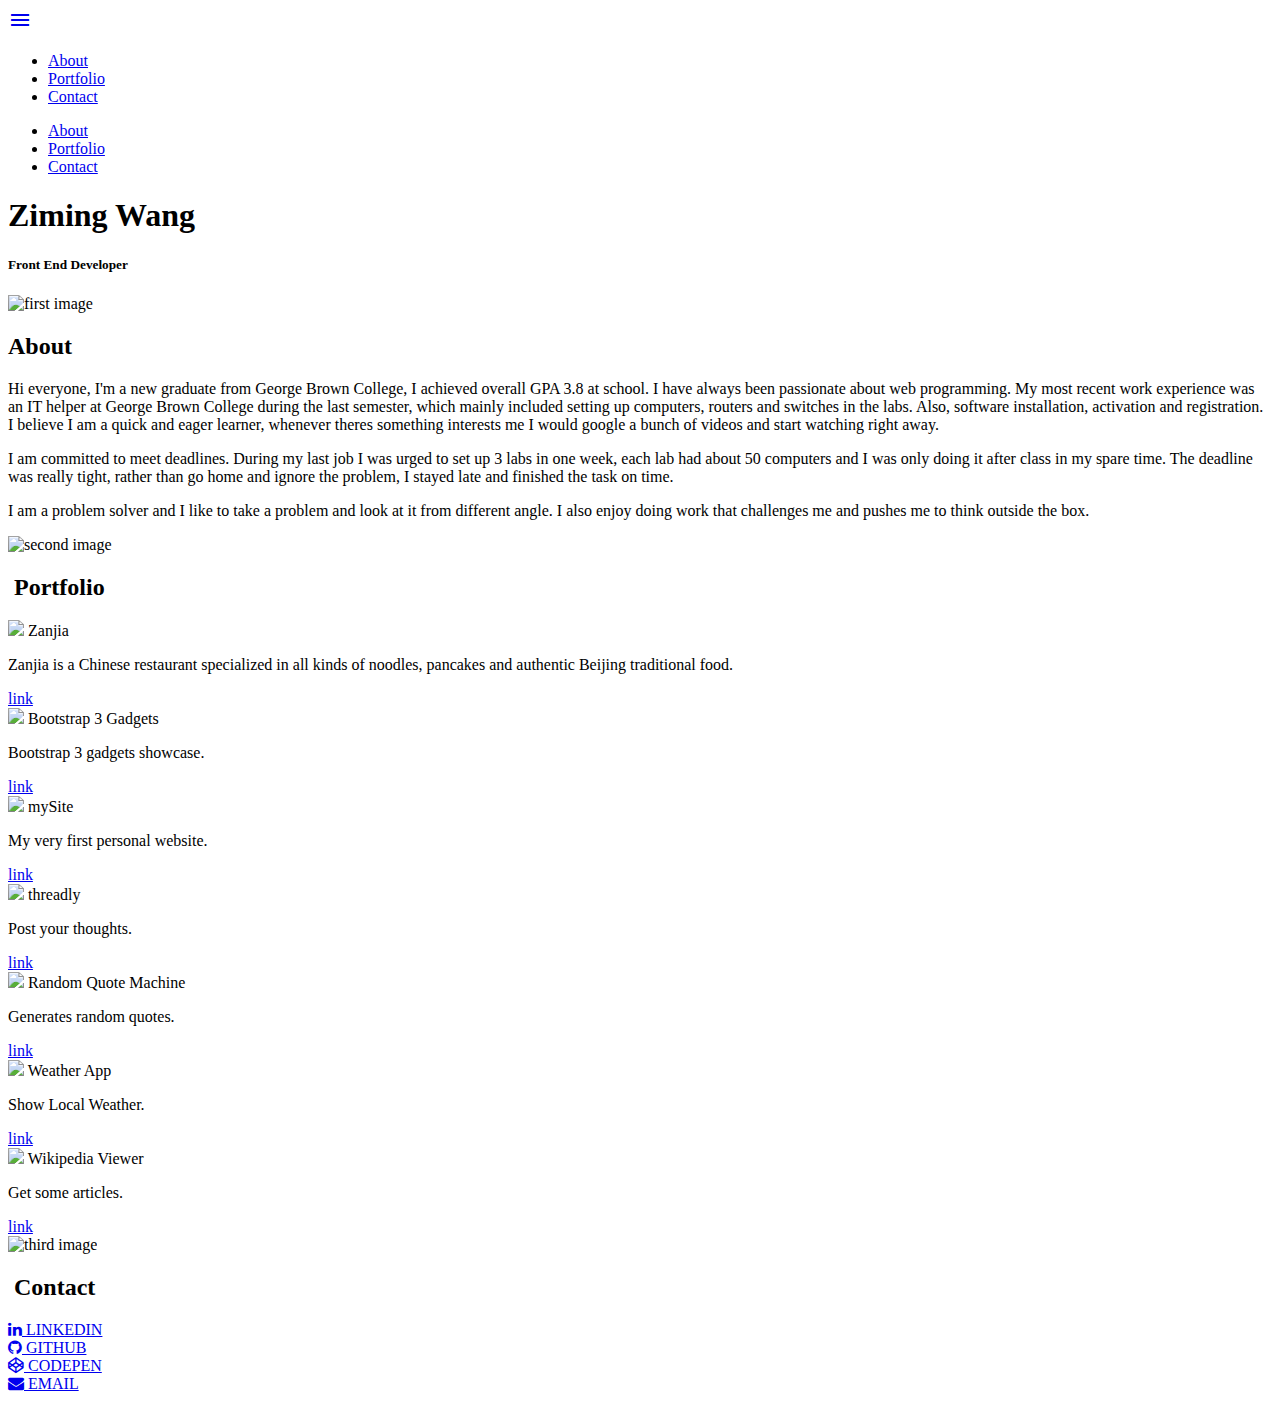
==== index.html @ acb9700b "Update index.html" ====
<!DOCTYPE html>
<html>
    <head>
        <title>Ziming Wang - Front End Developer</title>
        <link rel="stylesheet" href="https://maxcdn.bootstrapcdn.com/font-awesome/4.6.3/css/font-awesome.min.css">
        <link href="http://fonts.googleapis.com/icon?family=Material+Icons" rel="stylesheet">
        <link rel="stylesheet" href="https://cdnjs.cloudflare.com/ajax/libs/materialize/0.97.6/css/materialize.min.css">
        <link rel="stylesheet" href="/asset/css/styles.css">
        <meta name="viewport" content="width=device-width, initial-scale=1.0" />
    </head>

    <body>
        <div class="navbar-fixed">
            <nav>
                <div class="nav-wrapper teal lighten-2">
                    <a href="#" data-activates="mobile-demo" class="button-collapse"><i class="material-icons">menu</i></a>
                    <ul class="left hide-on-med-and-down" id="navbar">
                        <li><a href="#about">About</a></li>
                        <li><a href="#portfolio">Portfolio</a></li>
                        <li><a href="#contact">Contact</a></li>
                    </ul>
                    <ul class="side-nav section table-of-contents" id="mobile-demo">
                        <li><a href="#about">About</a></li>
                        <li><a href="#portfolio">Portfolio</a></li>
                        <li><a href="#contact">Contact</a></li>
                    </ul>
                </div>
            </nav>
        </div>
        
        <div class="parallax-container">
            <div class="container index-banner center white-text">
                    <h1>Ziming Wang</h1>
                    <h5>Front End Developer</h5>
            </div>
            <div class="parallax">
                <img src="http://res.cloudinary.com/zimingwang/image/upload/v1463938419/negativespace-141-web_a4q9nc.jpg" alt="first image">
            </div>
        </div>
            
        <div class="container section scrollspy"id="about">
            <h2>About</h2>
            <p>Hi everyone, I'm a new graduate from George Brown College, I achieved overall GPA 3.8 at school. I have always been passionate about web programming. My most recent work experience was an IT helper at George Brown College during the last semester, which mainly included setting up computers, routers and switches in the labs. Also, software installation, activation and registration. I believe I am a quick and eager learner, whenever theres something interests me I would google a bunch of videos and start watching right away.</p>
            <p>I am committed to meet deadlines. During my last job I was urged to set up 3 labs in one week, each lab had about 50 computers and I was only doing it after class in my spare time. The deadline was really tight, rather than go home and ignore the problem, I stayed late and finished the task on time.</p>
            <p>I am a problem solver and I like to take a problem and look at it from different angle. I also enjoy doing work that challenges me and pushes me to think outside the box.</p>
        </div>
        
        <div class="parallax-container">
            <div class="parallax">
                <img src="http://res.cloudinary.com/zimingwang/image/upload/v1463938196/CWYK8CLC61-web_n023lx.jpg" alt="second image">
            </div>
        </div>
        
        <div class="row container section scrollspy" id="portfolio">
            <h2>&nbsp;Portfolio</h2>
            <div class="col s12 m4">
                <div class="card">
                    <div class="card-image">
                        <img src="http://res.cloudinary.com/zimingwang/image/upload/v1463869784/img5_cnarcc.jpg">
                        <span class="card-title">Zanjia</span>
                    </div>
                    <div class="card-content">
                        <p>Zanjia is a Chinese restaurant specialized in all kinds of noodles, pancakes and authentic Beijing traditional food.</p>
                    </div>
                    <div class="card-action">
                        <a href="http://zanjia.zimingwang.com/" target="_blank">link</a>
                    </div>
                </div>
            </div>
            
            <div class="col s12 m4">
                <div class="card">
                    <div class="card-image">
                        <img src="http://res.cloudinary.com/zimingwang/image/upload/v1463939124/carousel_large_01_cagknj.jpg">
                        <span class="card-title">Bootstrap 3 Gadgets</span>
                    </div>
                    <div class="card-content">
                        <p>Bootstrap 3 gadgets showcase.</p>
                    </div>
                    <div class="card-action">
                        <a href="http://bootstrap3.zimingwang.com" target="_blank">link</a>
                    </div>
                </div>
            </div>
            
            <div class="col s12 m4">
                <div class="card">
                    <div class="card-image">
                        <img src="http://res.cloudinary.com/zimingwang/image/upload/v1463939592/wallpaper-2020049_iryfgi.png">
                        <span class="card-title">mySite</span>
                    </div>
                    <div class="card-content">
                        <p>My very first personal website.</p>
                    </div>
                    <div class="card-action">
                        <a href="http://myfirstpage.zimingwang.com" target="_blank">link</a>
                    </div>
                </div>
            </div>
        </div>
        
        <div class="row container section scrollspy">
            <div class="col s12 m4">
                <div class="card">
                    <div class="card-image">
                        <img src="http://res.cloudinary.com/zimingwang/image/upload/v1465657848/Screen_Shot_2016-06-11_at_11.04.58_AM_r7qscq.png">
                        <span class="card-title">threadly</span>
                    </div>
                    <div class="card-content">
                        <p>Post your thoughts.</p>
                    </div>
                    <div class="card-action">
                        <a href="http://threadly.zimingwang.com" target="_blank">link</a>
                    </div>
                </div>
            </div>
            
            <div class="col s12 m4">
                <div class="card">
                    <div class="card-image">
                        <img src="http://res.cloudinary.com/zimingwang/image/upload/v1467841807/Screen_Shot_2016-07-06_at_5.36.57_PM_pbbvnc.png">
                        <span class="card-title">Random Quote Machine</span>
                    </div>
                    <div class="card-content">
                        <p>Generates random quotes.</p>
                    </div>
                    <div class="card-action">
                        <a href="http://rqm.zimingwang.com" target="_blank">link</a>
                    </div>
                </div>
            </div>
            
            <div class="col s12 m4">
                <div class="card">
                    <div class="card-image">
                        <img src="http://res.cloudinary.com/zimingwang/image/upload/v1469400566/Screen_Shot_2016-07-24_at_6.48.57_PM_cynzbi.png">
                        <span class="card-title">Weather App</span>
                    </div>
                    <div class="card-content">
                        <p>Show Local Weather.</p>
                    </div>
                    <div class="card-action">
                        <a href="http://weather.zimingwang.com" target="_blank">link</a>
                    </div>
                </div>
            </div>
        </div>
        
        <div class="row container section scrollspy">
            <div class="col s12 m4">
                <div class="card">
                    <div class="card-image">
                        <img src="http://res.cloudinary.com/zimingwang/image/upload/v1469400456/Screen_Shot_2016-07-24_at_6.44.29_PM_qvifux.png">
                        <span class="card-title">Wikipedia Viewer</span>
                    </div>
                    <div class="card-content">
                        <p>Get some articles.</p>
                    </div>
                    <div class="card-action">
                        <a href="http://wiki.zimingwang.com/" target="_blank">link</a>
                    </div>
                </div>
            </div>
            
<!--
            <div class="col s12 m4">
                <div class="card">
                    <div class="card-image">
                        <img src="http://res.cloudinary.com/zimingwang/image/upload/v1467841807/Screen_Shot_2016-07-06_at_5.36.57_PM_pbbvnc.png">
                        <span class="card-title">Random Quote Machine</span>
                    </div>
                    <div class="card-content">
                        <p>Generates random quotes.</p>
                    </div>
                    <div class="card-action">
                        <a href="http://rqm.zimingwang.com" target="_blank">link</a>
                    </div>
                </div>
            </div>
-->
            
<!--
            <div class="col s12 m4">
                <div class="card">
                    <div class="card-image">
                        <img src="http://res.cloudinary.com/zimingwang/image/upload/v1468694100/Screen_Shot_2016-07-16_at_2.17.38_PM_zhqlxs.png">
                        <span class="card-title">Weather App</span>
                    </div>
                    <div class="card-content">
                        <p>Show Local Weather.</p>
                    </div>
                    <div class="card-action">
                        <a href="http://weather.zimingwang.com" target="_blank">link</a>
                    </div>
                </div>
            </div>
-->
        </div>

        <div class="parallax-container">
            <div class="parallax">
                <img src="http://res.cloudinary.com/zimingwang/image/upload/v1463938518/photo-1430165558479-de3cf8cf1478-web_ctocwm.jpg" alt="third image">
            </div>
        </div>
        
        <div class="row container section scrollspy" id="contact">
            <h2>&nbsp;Contact</h2>
            <div class="col s12 m6 l3 center">
                <a href="https://ca.linkedin.com/in/zimingwang8717" class="waves-effect waves-light btn-large" target="_blank"><i class="fa fa-linkedin left"></i> LINKEDIN</a>
            </div>
            <div class="col s12 m6 l3 center">
                <a href="https://github.com/tinyCosmos" class="waves-effect waves-light btn-large" target="_blank"><i class="fa fa-github left"></i> GITHUB</a>
            </div>
            <div class="col s12 m6 l3 center">
                <a href="https://codepen.io/zimingwang/" class="waves-effect waves-light btn-large" target="_blank"><i class="fa fa-codepen left"></i> CODEPEN</a>
            </div>
            <div class="col s12 m6 l3 center">
                <a href="mailto:kevin.ziming@gmail.com" class="waves-effect waves-light btn-large" target="_blank"><i class="fa fa-envelope left"></i> EMAIL</a>
            </div>
        </div>

        <script type="text/javascript" src="https://code.jquery.com/jquery-2.1.1.min.js"></script>
        <script src="https://cdnjs.cloudflare.com/ajax/libs/materialize/0.97.6/js/materialize.min.js"></script>
        <script src="asset/js/script.js"></script>
    </body>
</html>
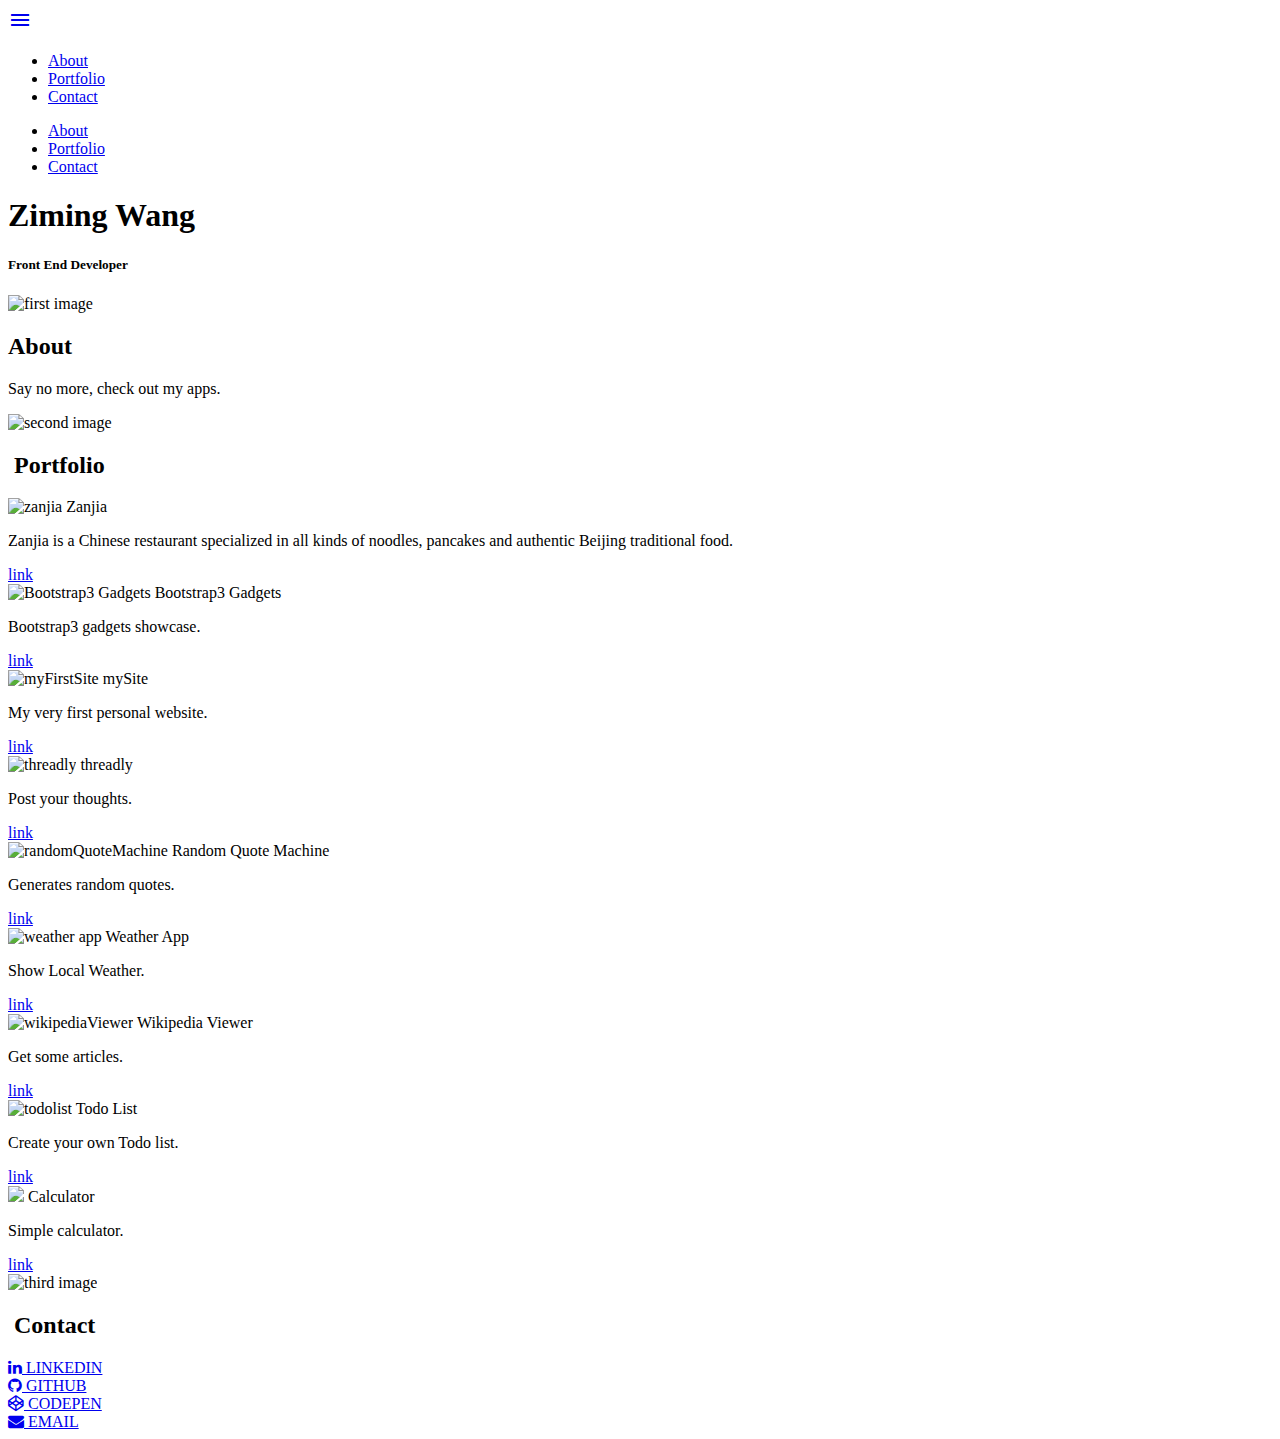
==== commit 7b6ced70: "Update intro" ====
--- a/index.html
+++ b/index.html
@@ -1,5 +1,5 @@
 <!DOCTYPE html>
-<html>
+<html lang="en">
     <head>
         <title>Ziming Wang - Front End Developer</title>
         <link rel="stylesheet" href="https://maxcdn.bootstrapcdn.com/font-awesome/4.6.3/css/font-awesome.min.css">
@@ -29,7 +29,7 @@
         </div>
         
         <div class="parallax-container">
-            <div class="container index-banner center white-text">
+            <div class="container index-banner center">
                     <h1>Ziming Wang</h1>
                     <h5>Front End Developer</h5>
             </div>
@@ -38,11 +38,9 @@
             </div>
         </div>
             
-        <div class="container section scrollspy"id="about">
+        <div class="container section scrollspy" id="about">
             <h2>About</h2>
-            <p>Hi everyone, I'm a new graduate from George Brown College, I achieved overall GPA 3.8 at school. I have always been passionate about web programming. My most recent work experience was an IT helper at George Brown College during the last semester, which mainly included setting up computers, routers and switches in the labs. Also, software installation, activation and registration. I believe I am a quick and eager learner, whenever theres something interests me I would google a bunch of videos and start watching right away.</p>
-            <p>I am committed to meet deadlines. During my last job I was urged to set up 3 labs in one week, each lab had about 50 computers and I was only doing it after class in my spare time. The deadline was really tight, rather than go home and ignore the problem, I stayed late and finished the task on time.</p>
-            <p>I am a problem solver and I like to take a problem and look at it from different angle. I also enjoy doing work that challenges me and pushes me to think outside the box.</p>
+            <p>Say no more, check out my apps.</p>
         </div>
         
         <div class="parallax-container">
@@ -56,44 +54,44 @@
             <div class="col s12 m4">
                 <div class="card">
                     <div class="card-image">
-                        <img src="http://res.cloudinary.com/zimingwang/image/upload/v1463869784/img5_cnarcc.jpg">
+                        <img src="http://res.cloudinary.com/zimingwang/image/upload/v1463869784/img5_cnarcc.jpg" alt="zanjia">
                         <span class="card-title">Zanjia</span>
                     </div>
                     <div class="card-content">
                         <p>Zanjia is a Chinese restaurant specialized in all kinds of noodles, pancakes and authentic Beijing traditional food.</p>
                     </div>
                     <div class="card-action">
-                        <a href="http://zanjia.zimingwang.com/" target="_blank">link</a>
-                    </div>
-                </div>
-            </div>
-            
-            <div class="col s12 m4">
-                <div class="card">
-                    <div class="card-image">
-                        <img src="http://res.cloudinary.com/zimingwang/image/upload/v1463939124/carousel_large_01_cagknj.jpg">
-                        <span class="card-title">Bootstrap 3 Gadgets</span>
-                    </div>
-                    <div class="card-content">
-                        <p>Bootstrap 3 gadgets showcase.</p>
-                    </div>
-                    <div class="card-action">
-                        <a href="http://bootstrap3.zimingwang.com" target="_blank">link</a>
-                    </div>
-                </div>
-            </div>
-            
-            <div class="col s12 m4">
-                <div class="card">
-                    <div class="card-image">
-                        <img src="http://res.cloudinary.com/zimingwang/image/upload/v1463939592/wallpaper-2020049_iryfgi.png">
+                        <a href="zanjia/index.html" target="_blank">link</a>
+                    </div>
+                </div>
+            </div>
+            
+            <div class="col s12 m4">
+                <div class="card">
+                    <div class="card-image">
+                        <img src="http://res.cloudinary.com/zimingwang/image/upload/v1463939124/carousel_large_01_cagknj.jpg" alt="Bootstrap3 Gadgets">
+                        <span class="card-title">Bootstrap3 Gadgets</span>
+                    </div>
+                    <div class="card-content">
+                        <p>Bootstrap3 gadgets showcase.</p>
+                    </div>
+                    <div class="card-action">
+                        <a href="bootstrap3/index.html" target="_blank">link</a>
+                    </div>
+                </div>
+            </div>
+            
+            <div class="col s12 m4">
+                <div class="card">
+                    <div class="card-image">
+                        <img src="http://res.cloudinary.com/zimingwang/image/upload/v1463939592/wallpaper-2020049_iryfgi.png" alt="myFirstSite">
                         <span class="card-title">mySite</span>
                     </div>
                     <div class="card-content">
                         <p>My very first personal website.</p>
                     </div>
                     <div class="card-action">
-                        <a href="http://myfirstpage.zimingwang.com" target="_blank">link</a>
+                        <a href="myfirstpage/index.html" target="_blank">link</a>
                     </div>
                 </div>
             </div>
@@ -103,44 +101,44 @@
             <div class="col s12 m4">
                 <div class="card">
                     <div class="card-image">
-                        <img src="http://res.cloudinary.com/zimingwang/image/upload/v1465657848/Screen_Shot_2016-06-11_at_11.04.58_AM_r7qscq.png">
+                        <img src="http://res.cloudinary.com/zimingwang/image/upload/v1465657848/Screen_Shot_2016-06-11_at_11.04.58_AM_r7qscq.png" alt="threadly">
                         <span class="card-title">threadly</span>
                     </div>
                     <div class="card-content">
                         <p>Post your thoughts.</p>
                     </div>
                     <div class="card-action">
-                        <a href="http://threadly.zimingwang.com" target="_blank">link</a>
-                    </div>
-                </div>
-            </div>
-            
-            <div class="col s12 m4">
-                <div class="card">
-                    <div class="card-image">
-                        <img src="http://res.cloudinary.com/zimingwang/image/upload/v1467841807/Screen_Shot_2016-07-06_at_5.36.57_PM_pbbvnc.png">
+                        <a href="threadly/index.html" target="_blank">link</a>
+                    </div>
+                </div>
+            </div>
+            
+            <div class="col s12 m4">
+                <div class="card">
+                    <div class="card-image">
+                        <img src="http://res.cloudinary.com/zimingwang/image/upload/v1467841807/Screen_Shot_2016-07-06_at_5.36.57_PM_pbbvnc.png" alt="randomQuoteMachine">
                         <span class="card-title">Random Quote Machine</span>
                     </div>
                     <div class="card-content">
                         <p>Generates random quotes.</p>
                     </div>
                     <div class="card-action">
-                        <a href="http://rqm.zimingwang.com" target="_blank">link</a>
-                    </div>
-                </div>
-            </div>
-            
-            <div class="col s12 m4">
-                <div class="card">
-                    <div class="card-image">
-                        <img src="http://res.cloudinary.com/zimingwang/image/upload/v1469400566/Screen_Shot_2016-07-24_at_6.48.57_PM_cynzbi.png">
+                        <a href="rqm/index.html" target="_blank">link</a>
+                    </div>
+                </div>
+            </div>
+            
+            <div class="col s12 m4">
+                <div class="card">
+                    <div class="card-image">
+                        <img src="http://res.cloudinary.com/zimingwang/image/upload/v1469400566/Screen_Shot_2016-07-24_at_6.48.57_PM_cynzbi.png" alt="weather app">
                         <span class="card-title">Weather App</span>
                     </div>
                     <div class="card-content">
                         <p>Show Local Weather.</p>
                     </div>
                     <div class="card-action">
-                        <a href="http://weather.zimingwang.com" target="_blank">link</a>
+                        <a href="weather/index.html" target="_blank">link</a>
                     </div>
                 </div>
             </div>
@@ -150,51 +148,47 @@
             <div class="col s12 m4">
                 <div class="card">
                     <div class="card-image">
-                        <img src="http://res.cloudinary.com/zimingwang/image/upload/v1469400456/Screen_Shot_2016-07-24_at_6.44.29_PM_qvifux.png">
+                        <img src="http://res.cloudinary.com/zimingwang/image/upload/v1469400456/Screen_Shot_2016-07-24_at_6.44.29_PM_qvifux.png" alt="wikipediaViewer">
                         <span class="card-title">Wikipedia Viewer</span>
                     </div>
                     <div class="card-content">
                         <p>Get some articles.</p>
                     </div>
                     <div class="card-action">
-                        <a href="http://wiki.zimingwang.com/" target="_blank">link</a>
-                    </div>
-                </div>
-            </div>
-            
-<!--
-            <div class="col s12 m4">
-                <div class="card">
-                    <div class="card-image">
-                        <img src="http://res.cloudinary.com/zimingwang/image/upload/v1467841807/Screen_Shot_2016-07-06_at_5.36.57_PM_pbbvnc.png">
-                        <span class="card-title">Random Quote Machine</span>
-                    </div>
-                    <div class="card-content">
-                        <p>Generates random quotes.</p>
-                    </div>
-                    <div class="card-action">
-                        <a href="http://rqm.zimingwang.com" target="_blank">link</a>
-                    </div>
-                </div>
-            </div>
--->
-            
-<!--
-            <div class="col s12 m4">
-                <div class="card">
-                    <div class="card-image">
-                        <img src="http://res.cloudinary.com/zimingwang/image/upload/v1468694100/Screen_Shot_2016-07-16_at_2.17.38_PM_zhqlxs.png">
-                        <span class="card-title">Weather App</span>
-                    </div>
-                    <div class="card-content">
-                        <p>Show Local Weather.</p>
-                    </div>
-                    <div class="card-action">
-                        <a href="http://weather.zimingwang.com" target="_blank">link</a>
-                    </div>
-                </div>
-            </div>
--->
+                        <a href="wiki/index.html" target="_blank">link</a>
+                    </div>
+                </div>
+            </div>
+            
+            <div class="col s12 m4">
+                <div class="card">
+                    <div class="card-image">
+                        <img src="http://res.cloudinary.com/zimingwang/image/upload/v1472931982/Screen_Shot_2016-09-03_at_3.39.15_PM_dwects.png" alt="todolist">
+                        <span class="card-title">Todo List</span>
+                    </div>
+                    <div class="card-content">
+                        <p>Create your own Todo list.</p>
+                    </div>
+                    <div class="card-action">
+                        <a href="todolist/index.html" target="_blank">link</a>
+                    </div>
+                </div>
+            </div>
+       
+            <div class="col s12 m4">
+                <div class="card">
+                    <div class="card-image">
+                        <img src="http://res.cloudinary.com/zimingwang/image/upload/v1473605329/Screen_Shot_2016-09-11_at_10.47.53_AM_jd10fh.png">
+                        <span class="card-title">Calculator</span>
+                    </div>
+                    <div class="card-content">
+                        <p>Simple calculator.</p>
+                    </div>
+                    <div class="card-action">
+                        <a href="calculator/index.html" target="_blank">link</a>
+                    </div>
+                </div>
+            </div>
         </div>
 
         <div class="parallax-container">
